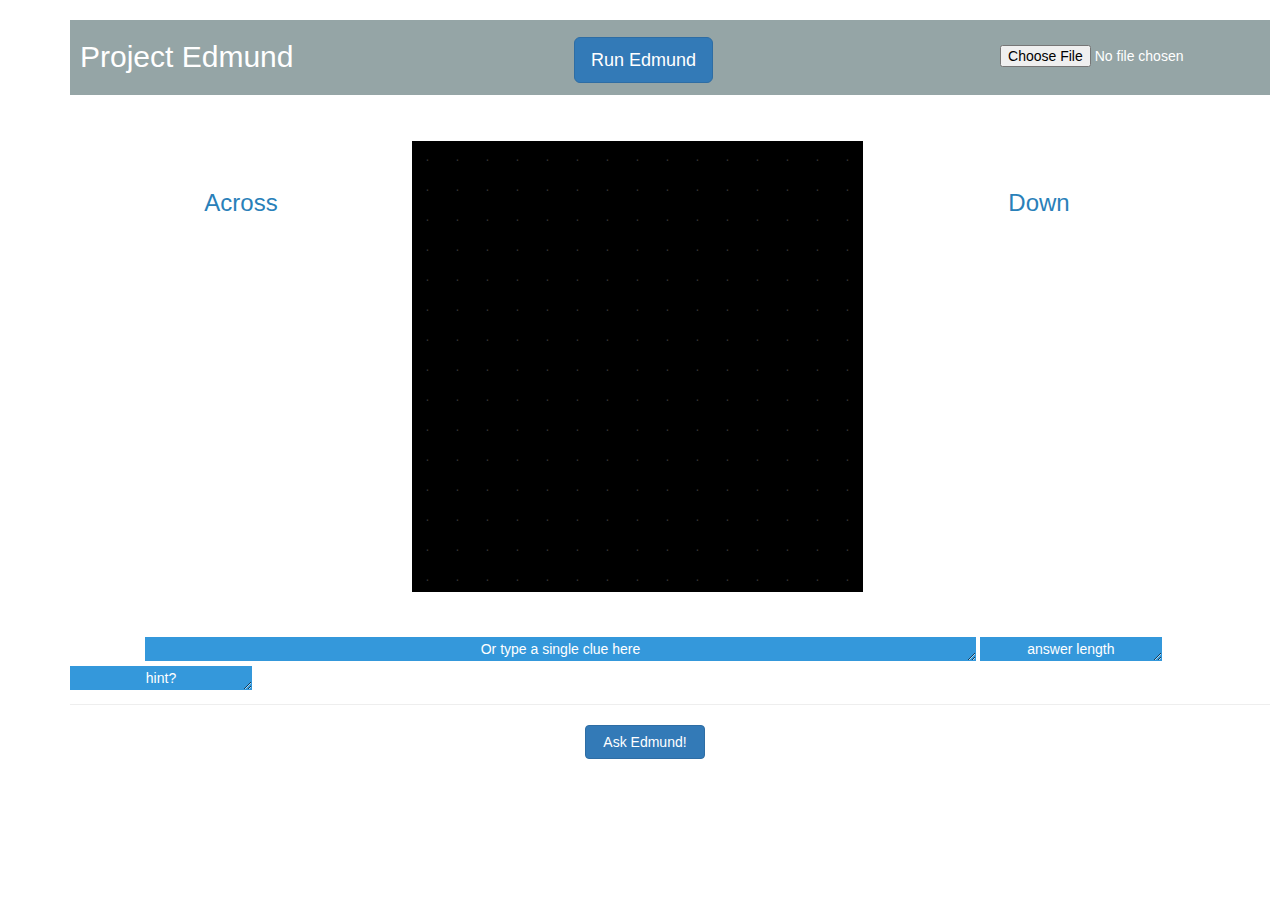
==== edmund-core/src/main/resources/static/index.html @ 8f848112 "Pete: UI for single clue input" ====
<!DOCTYPE html>
<html lang="en">
<head>
    <meta charset="utf-8">
    <meta http-equiv="X-UA-Compatible" content="IE=edge">
    <meta name="viewport" content="width=device-width, initial-scale=1">
    <meta name="description" content="">
    <meta name="author" content="">
    <link rel=stylesheet type="text/css" href="css/home.css">
    <link rel="shortcut icon" href="img/edmundLogo.ico">

    <script src="https://ajax.googleapis.com/ajax/libs/jquery/1.11.2/jquery.min.js"></script>

    <title>Edmund</title>

    <link rel="stylesheet" href="//netdna.bootstrapcdn.com/bootstrap/3.1.0/css/bootstrap.min.css">

</head>
<body>

<div class="container">
    <div class="header">
        <nav>
            <ul class="nav nav-pills pull-right">
                <li role="presentation" class="runButton"> <button type="button" class="btn btn-primary btn-lg" id="edmundButton" onclick="runEdmund()">Run Edmund</button></li>
                <li role="presentation" class="file"> <input type="file" id="fileInput" onchange="uploadJSON()"></li>
            </ul>
        </nav>
        <h2 class="title-text">Project Edmund</h2>
    </div>
</div>

<div class="container">
    <div class="column-left" id="left">
        <div>
            <h3 class="clueHeader">Across</h3>
            <table id="acrossClues"></table>
        </div>
        <div></div>
    </div>
    <div class="column-center" id="center">
        <table id="crosswordTable"></table>
    </div>
    <div class="column-right" id="right">
            <h3 class="clueHeader">Down</h3>
            <table id="downClues"></table>
        </div>
</div>

<div class="container">
    <div class="page-header">
        <textarea rows="1" cols="100" id="singleClue" style="border: 0px solid #000000;">Or type a single clue here</textarea>
        <textarea rows="1" cols="20" id="answerLength" style="border: 0px solid #000000;">answer length</textarea>
        <textarea rows="1" cols="20" id="hint" style="border: 0px solid #000000;">hint?</textarea>
    </div>
</div>

<footer class="footer">
    <div class="container">
        <button type="button" class="btn btn-primary" id="askEdmund" onclick="runEdmund()">Ask Edmund!</button>
    </div>
</footer>

</body>
<script src="js/functions.js"></script>
</html>
---- edmund-core/src/main/resources/static/css/home.css ----
html, body {
  width:  100%;
  height: 100%;
  margin: 0px;
}

html {
	/* background:  url(../img/test.gif) no-repeat center center fixed; 
    background-size: cover;
    /* http://upload.wikimedia.org/wikipedia/commons/d/dd/Muybridge_race_horse_animated.gif */
}

img {
	width: 30px;
	height: 30px;
}

#title {
	margin-left: 30%;
}

#status {
	margin-left: 80%;
}

#clues {
  overflow: scroll;
}

#downClues {
  margin-left: 15%;
}

.clueHeader {
	text-align: center;
	color: #2980b9;
}

#crosswordTable {
	border-collapse: collapse;
	margin-top: 10%;
}

.crosswordCell {
	height: 30px;
	width: 30px;

	border: 1px solid black;
	text-align: center;

	background-color: white;

    position: relative;
}

.blankCell {
  height: 30px;
  width: 30px;

  border: 1px solid black;
  text-align: center;

  background-color: black;
}

.crosswordIndex {
    width: 30%;
    height: 60%;
    position: absolute;
    top: 0;
    left: 0;  
      z-index: 10;
    text-align:right;
    vertical-align:bottom;
}

.container > * {
    width: 1200px;
}

.daySubscript {
    font-size: 10px;
    color: Black;
    position: absolute;
    top: 0;
    left: 0;  
    z-index: 10;
    text-align:right;
    vertical-align:bottom;
}

#fileInput {
  margin-left: 17%;
}

.column-left{ float: left; width: 30%; padding-top: 75px;}
.column-right{ float: right; width: 30%;padding-top: 75px;}
.column-center{ display: inline-block; width: 40%;}

.runButton {
  margin-top: 17px;
  padding-right: 240px;
   }

.file {
  margin-top: 25px;
  margin-right: 50px;
  color: white;
  }

.header {
    background-color: #95a5a6;
    height: 75px;
}

.title-text {
    margin-left: 10px;
    padding-top: 20px;
    color: white;
}

.btn {
    background: #2980b9;
}

#singleClue {
    background: #3498db;
    text-align: center;
    color: white;
    margin-left: 75px;
}

#answerLength {
    background: #3498db;
    text-align: center;
    color: white;
}

#askEdmund {
    margin-left: 515px;
    align: center;
    width: 120px;
}

#hint {
    text-align: center;
    color: white;
    background: #3498db;
}
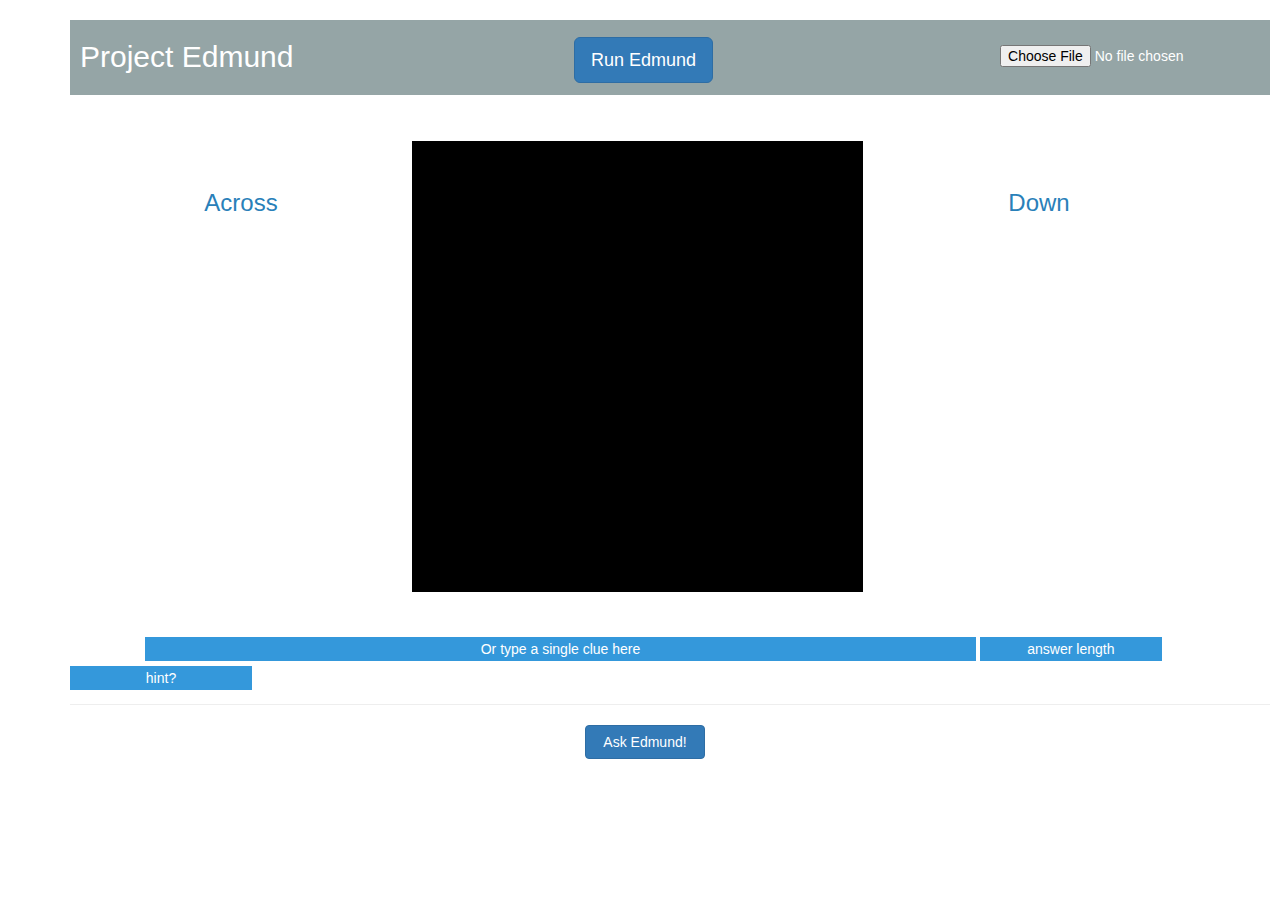
==== commit b8d1d3bd: "Damian: Added editing of single cells. Added smarter recalculating of unsolved and multiple clues." ====
--- a/edmund-core/src/main/resources/static/index.html
+++ b/edmund-core/src/main/resources/static/index.html
@@ -57,7 +57,7 @@
 
 <footer class="footer">
     <div class="container">
-        <button type="button" class="btn btn-primary" id="askEdmund" onclick="runEdmund()">Ask Edmund!</button>
+        <button type="button" class="btn btn-primary" id="askEdmund" onclick="runEdmundSingle()">Ask Edmund!</button>
     </div>
 </footer>
 
--- a/edmund-core/src/main/resources/static/css/home.css
+++ b/edmund-core/src/main/resources/static/css/home.css
@@ -128,12 +128,14 @@
     text-align: center;
     color: white;
     margin-left: 75px;
+    resize: none;
 }
 
 #answerLength {
     background: #3498db;
     text-align: center;
     color: white;
+    resize: none;
 }
 
 #askEdmund {
@@ -146,4 +148,5 @@
     text-align: center;
     color: white;
     background: #3498db;
+    resize: none;
 }
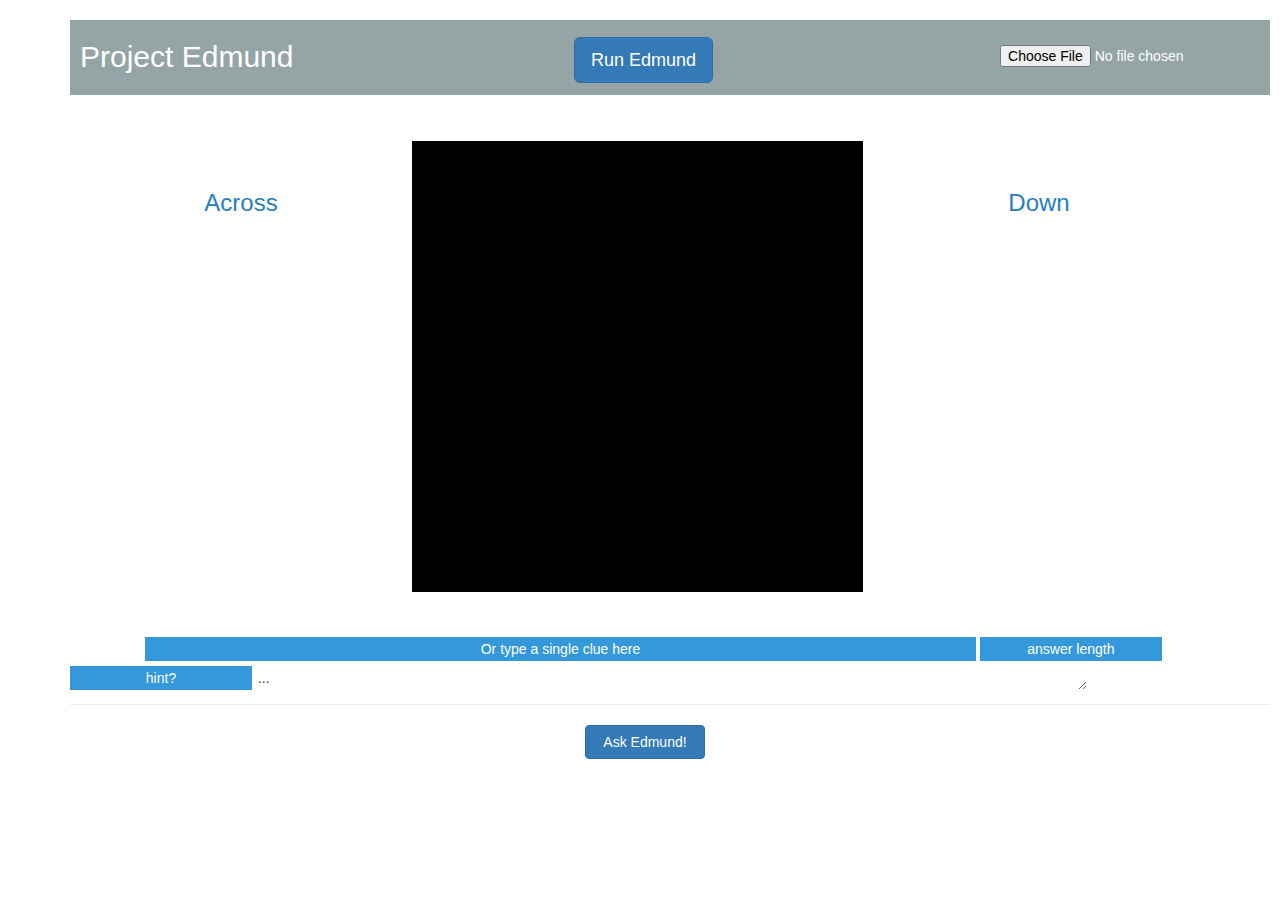
==== commit 85cce1da: "Damian: Added asking single clue." ====
--- a/edmund-core/src/main/resources/static/index.html
+++ b/edmund-core/src/main/resources/static/index.html
@@ -52,6 +52,7 @@
         <textarea rows="1" cols="100" id="singleClue" style="border: 0px solid #000000;">Or type a single clue here</textarea>
         <textarea rows="1" cols="20" id="answerLength" style="border: 0px solid #000000;">answer length</textarea>
         <textarea rows="1" cols="20" id="hint" style="border: 0px solid #000000;">hint?</textarea>
+        <textarea readonly rows="1" cols="100" id="answer" style="border: 0px solid #000000;">...</textarea>
     </div>
 </div>
 
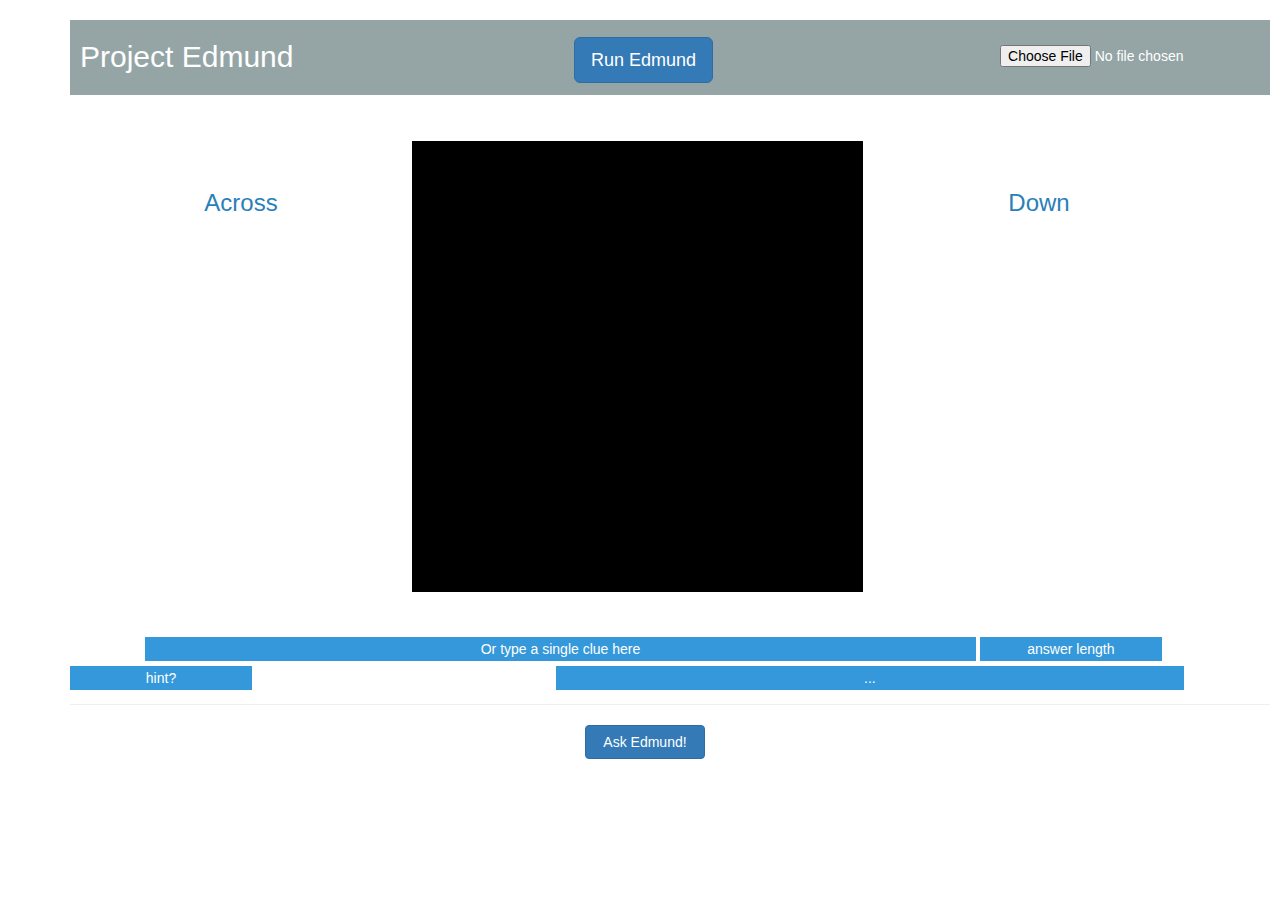
==== commit 19daa7c5: "Pete: formatting for askEdmund" ====
--- a/edmund-core/src/main/resources/static/index.html
+++ b/edmund-core/src/main/resources/static/index.html
@@ -52,7 +52,7 @@
         <textarea rows="1" cols="100" id="singleClue" style="border: 0px solid #000000;">Or type a single clue here</textarea>
         <textarea rows="1" cols="20" id="answerLength" style="border: 0px solid #000000;">answer length</textarea>
         <textarea rows="1" cols="20" id="hint" style="border: 0px solid #000000;">hint?</textarea>
-        <textarea readonly rows="1" cols="100" id="answer" style="border: 0px solid #000000;">...</textarea>
+        <textarea readonly rows="1" cols="75" id="answer" style="border: 0px solid #000000;">...</textarea>
     </div>
 </div>
 
@@ -64,4 +64,5 @@
 
 </body>
 <script src="js/functions.js"></script>
-</html>+<script src="js/placeholders.min.js"></script>
+</html>
--- a/edmund-core/src/main/resources/static/css/home.css
+++ b/edmund-core/src/main/resources/static/css/home.css
@@ -150,3 +150,11 @@
     background: #3498db;
     resize: none;
 }
+
+#answer {
+    margin-left: 300px;
+    text-align: center;
+    color: white;
+    background: #3498db;
+    resize: none;
+    }
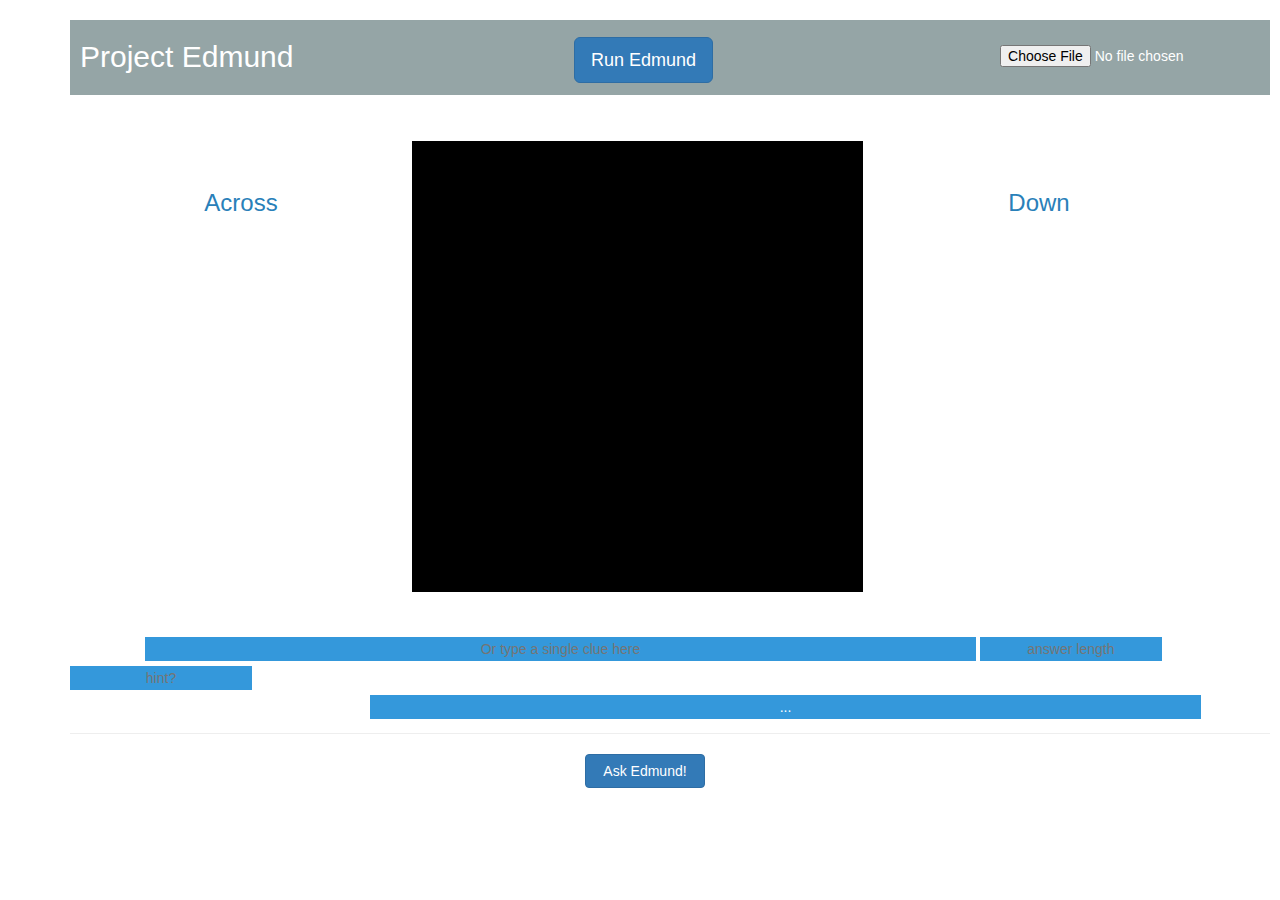
==== commit 7595b943: "Artur: UI is using placeholders now." ====
--- a/edmund-core/src/main/resources/static/index.html
+++ b/edmund-core/src/main/resources/static/index.html
@@ -49,10 +49,10 @@
 
 <div class="container">
     <div class="page-header">
-        <textarea rows="1" cols="100" id="singleClue" style="border: 0px solid #000000;">Or type a single clue here</textarea>
-        <textarea rows="1" cols="20" id="answerLength" style="border: 0px solid #000000;">answer length</textarea>
-        <textarea rows="1" cols="20" id="hint" style="border: 0px solid #000000;">hint?</textarea>
-        <textarea readonly rows="1" cols="75" id="answer" style="border: 0px solid #000000;">...</textarea>
+        <textarea rows="1" cols="100" id="singleClue" style="border: 0px solid #000000;" placeholder="Or type a single clue here"></textarea>
+        <textarea rows="1" cols="20" id="answerLength" style="border: 0px solid #000000;" placeholder="answer length"></textarea>
+        <textarea rows="1" cols="20" id="hint" style="border: 0px solid #000000;" placeholder="hint?"></textarea>
+        <textarea readonly rows="1" cols="100" id="answer" style="border: 0px solid #000000;">...</textarea>
     </div>
 </div>
 
@@ -65,4 +65,4 @@
 </body>
 <script src="js/functions.js"></script>
 <script src="js/placeholders.min.js"></script>
-</html>
+</html>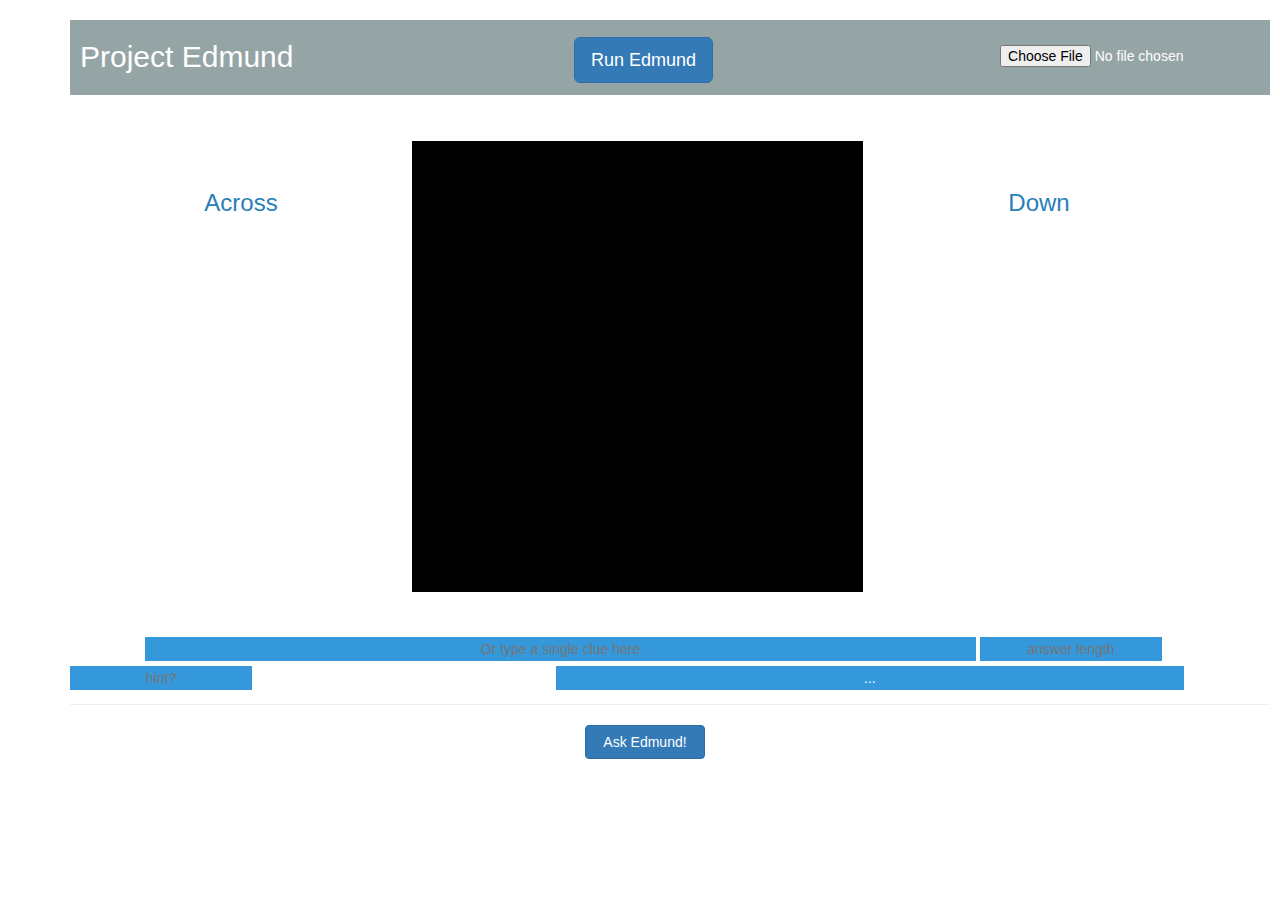
==== commit eafc148a: "Artur: UI is using placeholders now." ====
--- a/edmund-core/src/main/resources/static/index.html
+++ b/edmund-core/src/main/resources/static/index.html
@@ -49,10 +49,10 @@
 
 <div class="container">
     <div class="page-header">
-        <textarea rows="1" cols="100" id="singleClue" style="border: 0px solid #000000;" placeholder="Or type a single clue here"></textarea>
+        <textarea rows="1" cols="100" id="singleClue" style="border: 0px solid #000000;"placeholder="Or type a single clue here"></textarea>
         <textarea rows="1" cols="20" id="answerLength" style="border: 0px solid #000000;" placeholder="answer length"></textarea>
         <textarea rows="1" cols="20" id="hint" style="border: 0px solid #000000;" placeholder="hint?"></textarea>
-        <textarea readonly rows="1" cols="100" id="answer" style="border: 0px solid #000000;">...</textarea>
+        <textarea readonly rows="1" cols="75" id="answer" style="border: 0px solid #000000;">...</textarea>
     </div>
 </div>
 
@@ -65,4 +65,4 @@
 </body>
 <script src="js/functions.js"></script>
 <script src="js/placeholders.min.js"></script>
-</html>+</html>
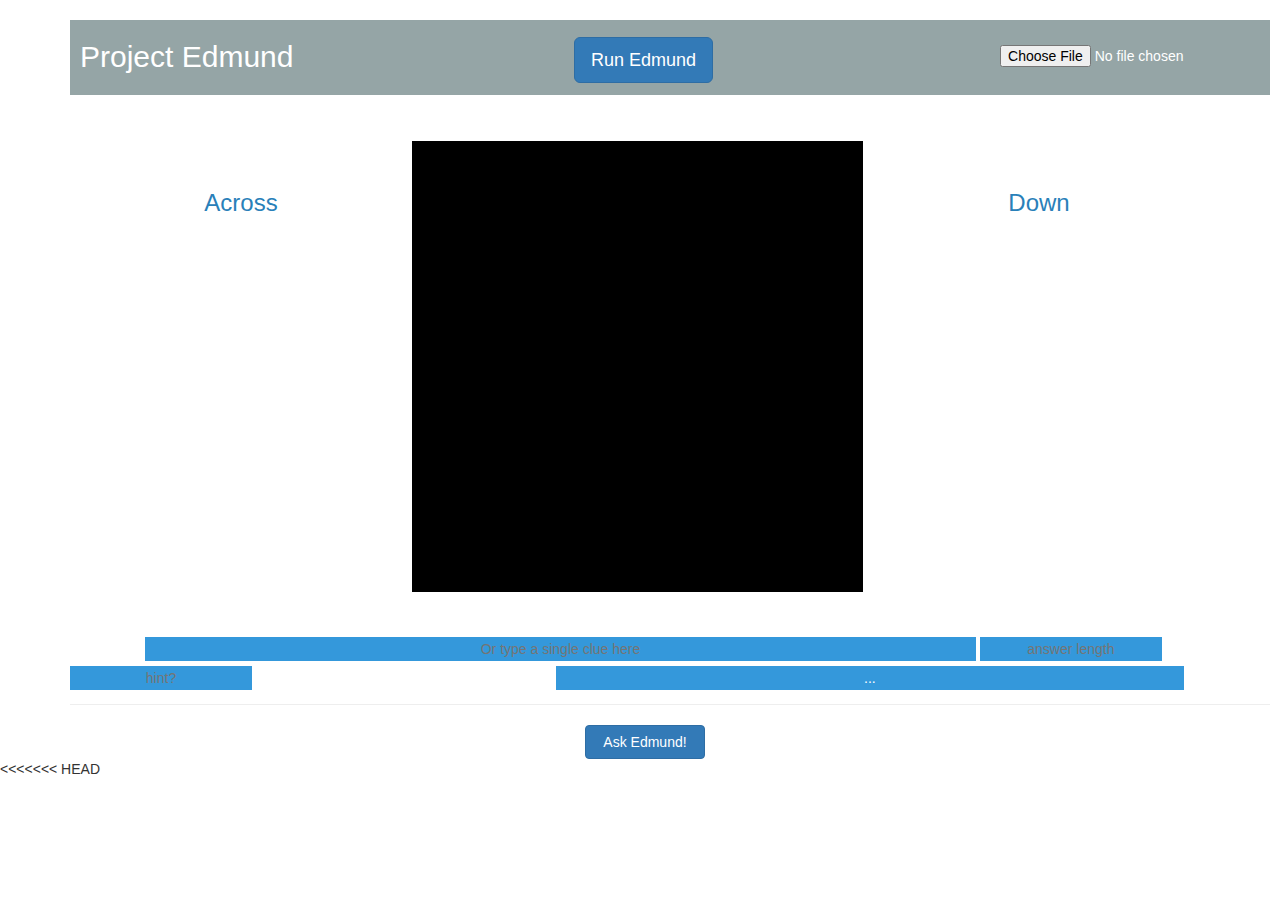
==== commit 824050de: "Artur: Placeholders hotfix." ====
--- a/edmund-core/src/main/resources/static/index.html
+++ b/edmund-core/src/main/resources/static/index.html
@@ -65,4 +65,5 @@
 </body>
 <script src="js/functions.js"></script>
 <script src="js/placeholders.min.js"></script>
+<<<<<<< HEAD
 </html>
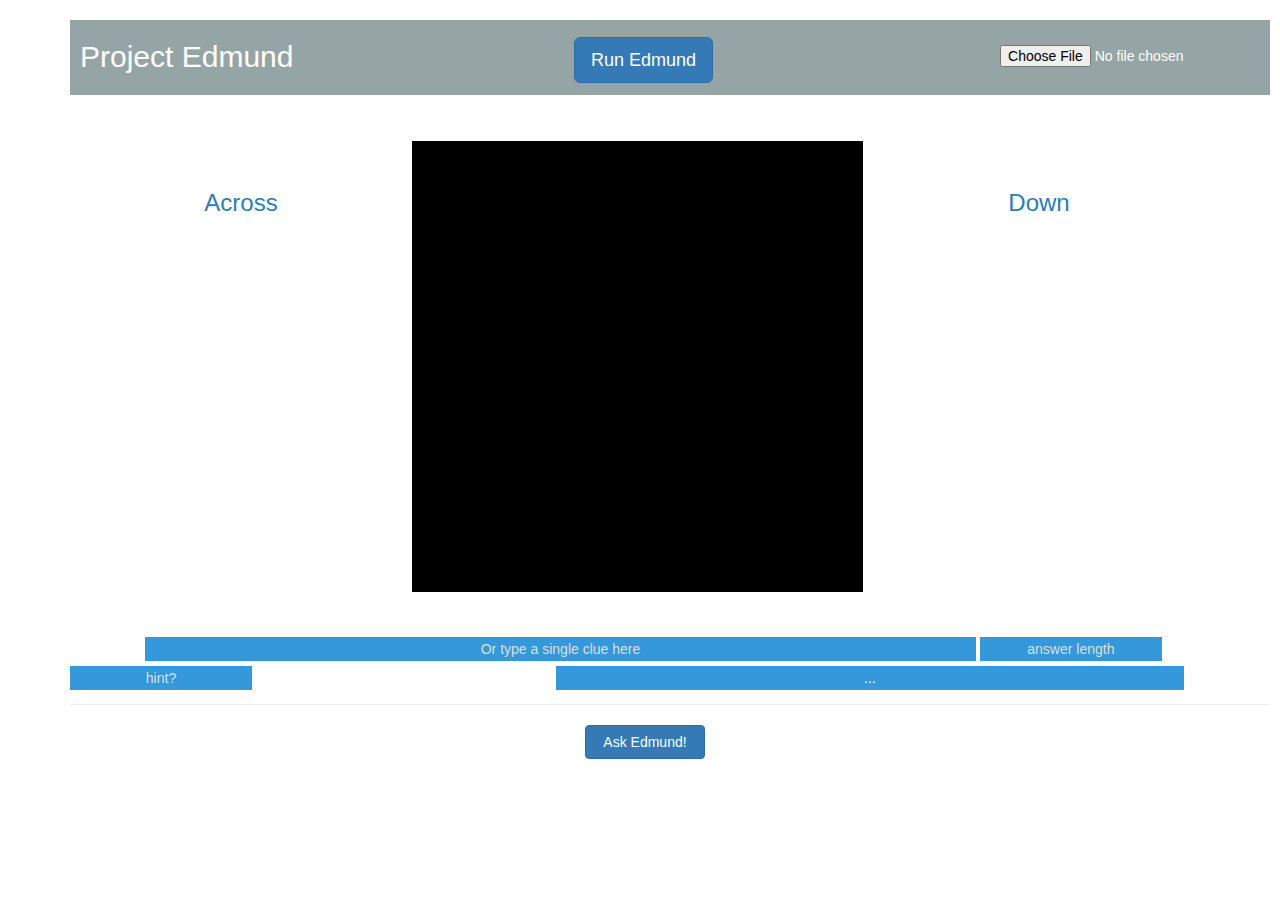
==== commit 18e50867: "Damian: Removed "HEAD" message in index.html" ====
--- a/edmund-core/src/main/resources/static/index.html
+++ b/edmund-core/src/main/resources/static/index.html
@@ -65,5 +65,4 @@
 </body>
 <script src="js/functions.js"></script>
 <script src="js/placeholders.min.js"></script>
-<<<<<<< HEAD
 </html>
--- a/edmund-core/src/main/resources/static/css/home.css
+++ b/edmund-core/src/main/resources/static/css/home.css
@@ -158,3 +158,7 @@
     background: #3498db;
     resize: none;
     }
+
+::-webkit-input-placeholder {
+    color: #dfdfdf;
+}
